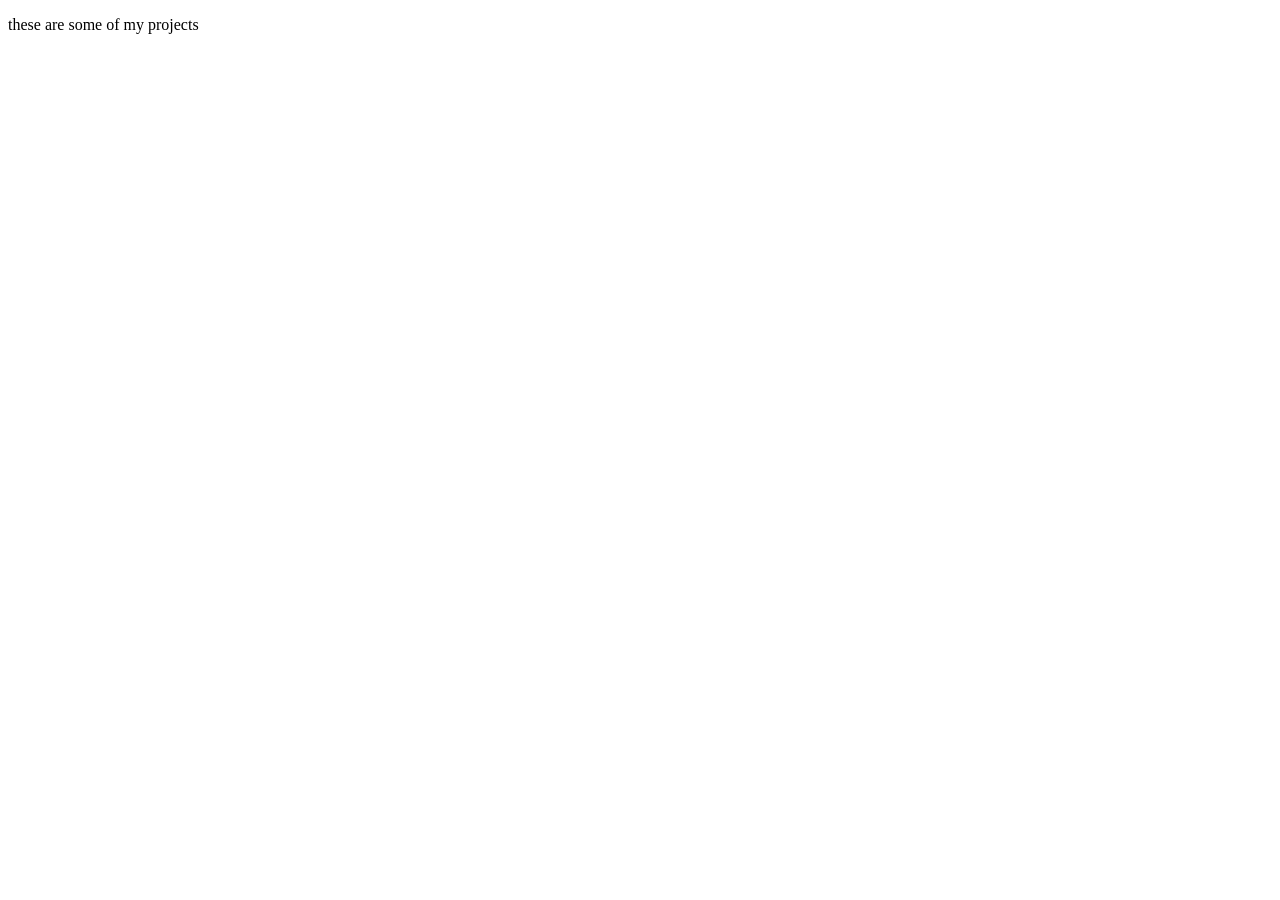
==== Main.html @ 7fe020b7 "Initial" ====
<!DOCTYPE html>
<html lang="en">
 <meta charset="utf-8">
 <meta name="viewport" content="width=device-width, initial-scale=1">
 <title>Main page</title>
    <body>
        <p>these are some of my projects</p>
    </body>
</html>
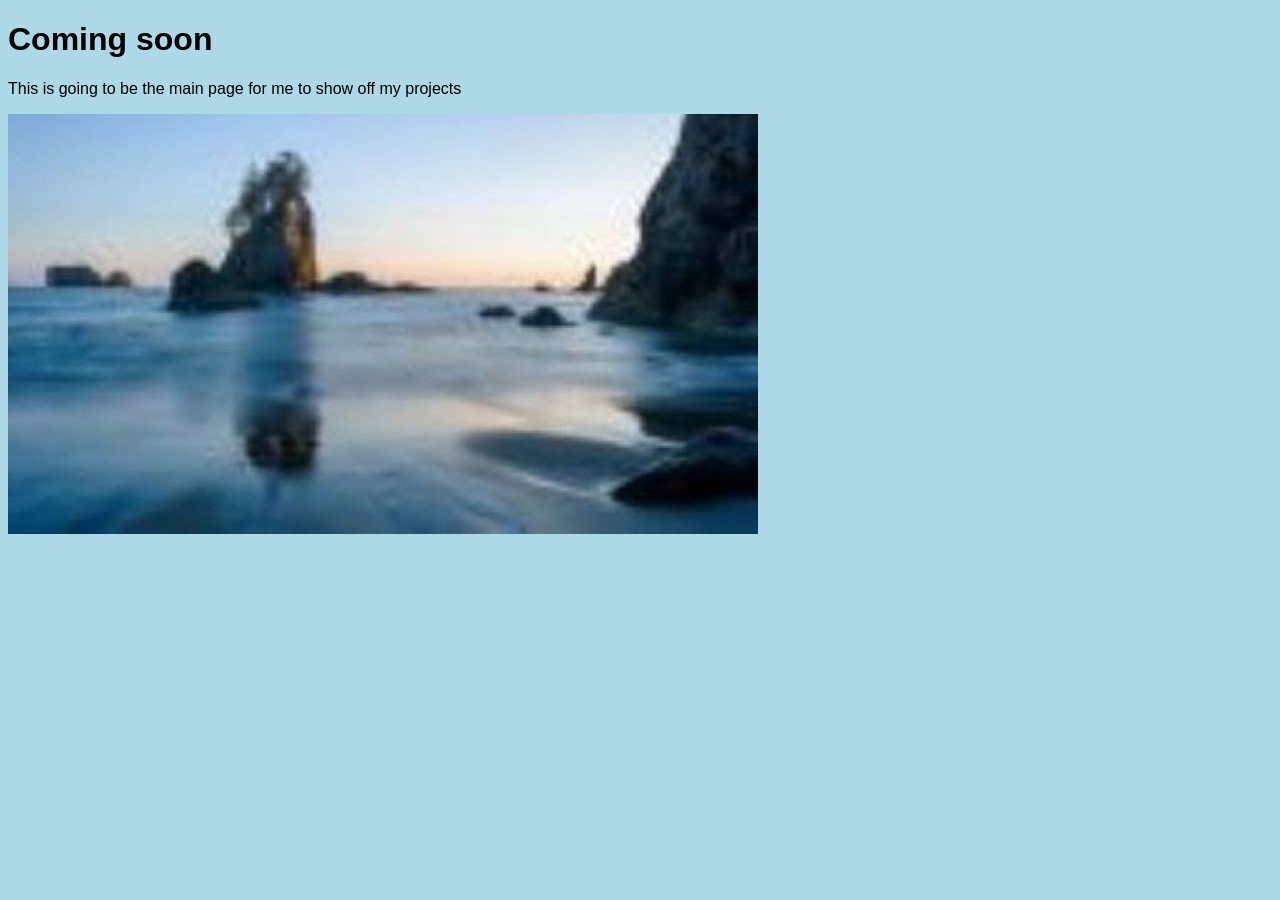
==== commit 7a98ae3c: "Update1" ====
--- a/Main.html
+++ b/Main.html
@@ -2,8 +2,11 @@
 <html lang="en">
  <meta charset="utf-8">
  <meta name="viewport" content="width=device-width, initial-scale=1">
+ <link href="Mainstyle.css" rel="stylesheet">
  <title>Main page</title>
     <body>
-        <p>these are some of my projects</p>
+        <h1>Coming soon</h1>
+        <p>This is going to be the main page for me to show off my projects</p>
+        <img src="Test.jpg" alt="Testimage">
     </body>
 </html>
--- a/Mainstyle.css
+++ b/Mainstyle.css
@@ -0,0 +1,5 @@
+
+body {
+  font: 1em sans-serif;
+  background-color: lightblue;
+}
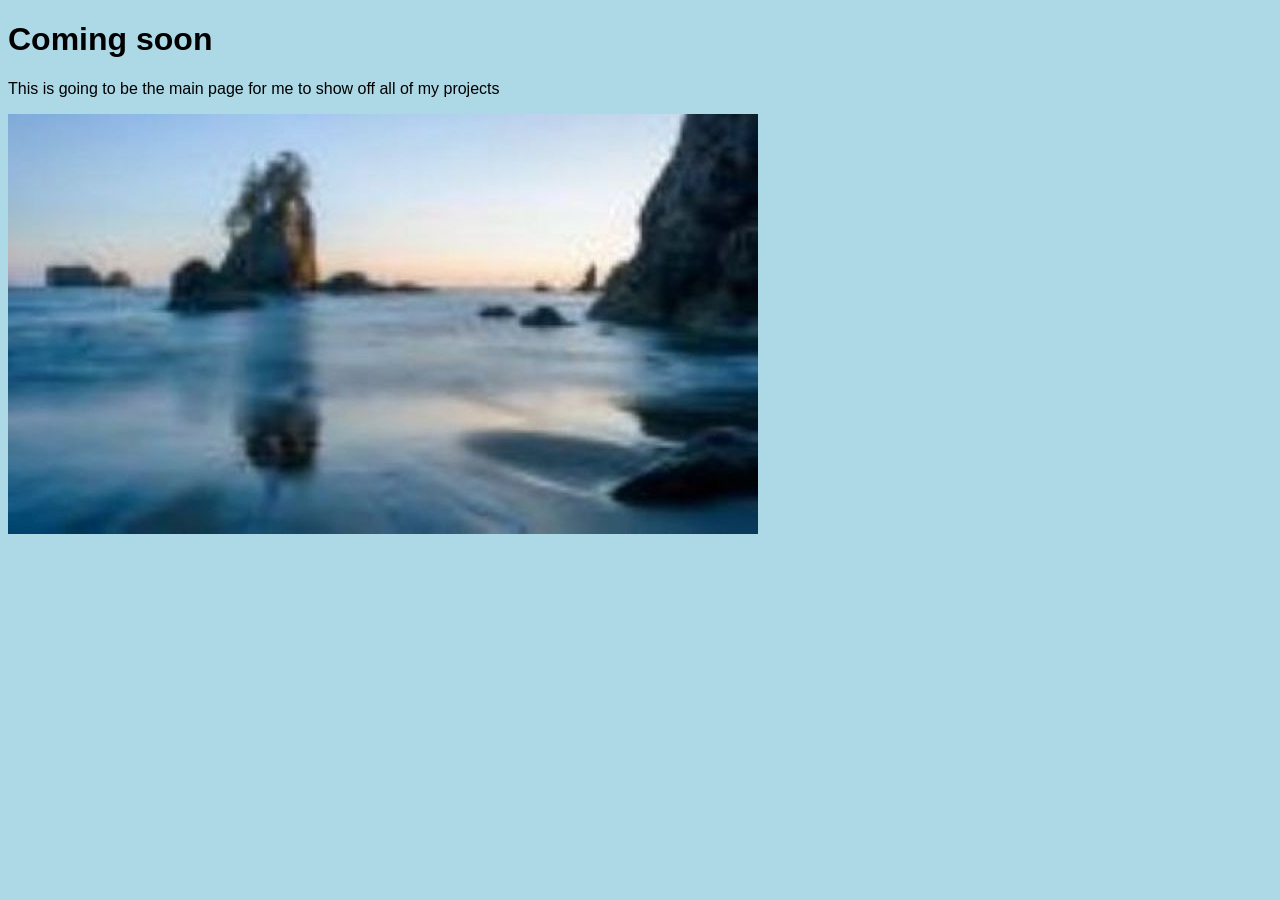
==== commit aa025bf7: "Update Main.html" ====
--- a/Main.html
+++ b/Main.html
@@ -3,10 +3,10 @@
  <meta charset="utf-8">
  <meta name="viewport" content="width=device-width, initial-scale=1">
  <link href="Mainstyle.css" rel="stylesheet">
- <title>Main page</title>
+ <title>Main Webpage</title>
     <body>
         <h1>Coming soon</h1>
-        <p>This is going to be the main page for me to show off my projects</p>
+        <p>This is going to be the main page for me to show off all of my projects</p>
         <img src="Test.jpg" alt="Testimage">
     </body>
-</html>+</html>
